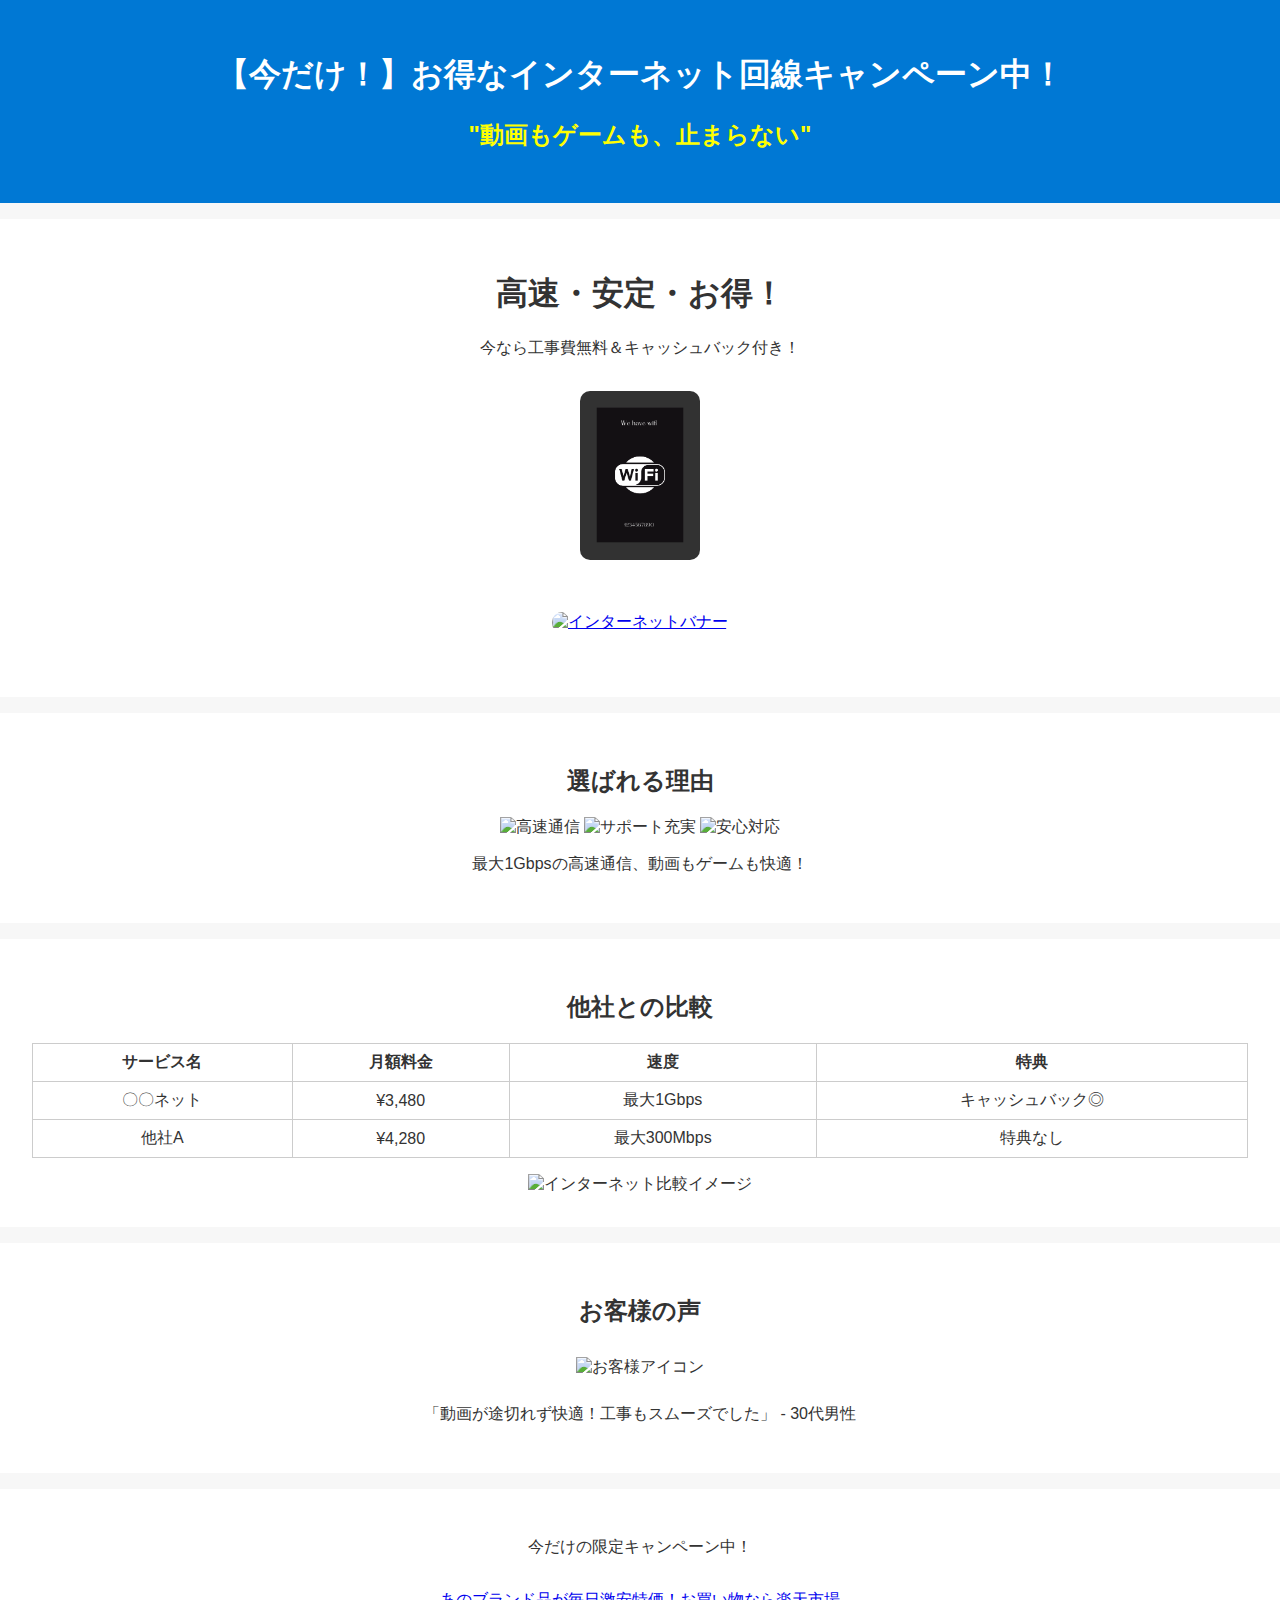
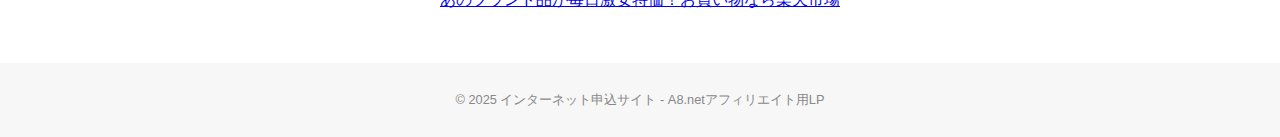
==== index.html @ 31f70001 "km" ====
<!DOCTYPE html>
<html lang="ja">
<head>
  <meta charset="UTF-8" />
  <meta name="viewport" content="width=device-width, initial-scale=1.0" />
  <title>高速インターネット申込サイト</title>
  <style>
    body { font-family: Arial, sans-serif; margin: 0; background-color: #f7f7f7; color: #333; }
    header { background-color: #0078d4; color: white; padding: 2rem; text-align: center; }
    .hero, .section { padding: 2rem; background: #fff; margin-top: 1rem; text-align: center; }
    .hero img { max-width: 100%; border-radius: 10px; margin-top: 1rem; }
    .section img.icon { width: 80px; margin: 10px; }
    .banner { margin: 2rem 0; }
    .table { width: 100%; border-collapse: collapse; margin-top: 1rem; }
    .table th, .table td { border: 1px solid #ccc; padding: 0.5rem; text-align: center; }
    footer { text-align: center; padding: 1rem; font-size: 0.8rem; color: #888; }
  </style>
</head>
<body>

<header>
  <h1>【今だけ！】お得なインターネット回線キャンペーン中！</h1>
  <h2 style="color: yellow;">"動画もゲームも、止まらない"</h2>
</header>

<section class="hero">
  <h1>高速・安定・お得！</h1>
  <p>今なら工事費無料＆キャッシュバック付き！</p>
  <img width="120" src="/Black and white WiFi minimalist poster.png" alt="インターネット利用イメージ">
  <div class="banner">
    <a href="https://px.a8.net/svt/ejp?a8mat=4534K0+3KLNG2+50+2HGLCX" rel="nofollow">
      <img border="0" width="120" height="600" alt="インターネットバナー" src="https://www21.a8.net/svt/bgt?aid=250408656216&wid=001&eno=01&mid=s00000000018015026000&mc=1">
    </a>
  </div>
</section>

<section class="section">
  <h2>選ばれる理由</h2>
  <div>
    <img width="300" src="https://www.vision-net.co.jp/storage/11/JIhVKgrqUBexxKvUAApXFWlzf3DD01e1j4l9UB2y.png"  alt="高速通信">
    <img width="300" height="150" src="https://files2003.yakuzemi.ac.jp/yz/wp-content/uploads/250223HP_support_catch.png" alt="サポート充実">
    <img width="300" height="150" src="https://www.gurasapo.com/img/main_kv_04.png" alt="安心対応">
  </div>
  <p>最大1Gbpsの高速通信、動画もゲームも快適！</p>
</section>

<section class="section">
  <h2>他社との比較</h2>
  <table class="table">
    <tr><th>サービス名</th><th>月額料金</th><th>速度</th><th>特典</th></tr>
    <tr><td>〇〇ネット</td><td>¥3,480</td><td>最大1Gbps</td><td>キャッシュバック◎</td></tr>
    <tr><td>他社A</td><td>¥4,280</td><td>最大300Mbps</td><td>特典なし</td></tr>
  </table>
  <img src="https://cdn.pixabay.com/photo/2020/04/29/14/50/internet-5105870_1280.jpg" alt="インターネット比較イメージ" style="max-width: 100%; margin-top: 1rem;">
</section>

<section class="section">
  <h2>お客様の声</h2>
  <img src="https://cdn.pixabay.com/photo/2016/03/31/19/56/avatar-1295399_1280.png" class="icon" alt="お客様アイコン">
  <p>「動画が途切れず快適！工事もスムーズでした」 - 30代男性</p>
</section>

<section class="hero">
  <p>今だけの限定キャンペーン中！</p>
  <div class="banner">
    
  </div>
<div>
  <a href="https://rpx.a8.net/svt/ejp?a8mat=4534K0+3K07UA+2HOM+6DC6A&rakuten=y&a8ejpredirect=http%3A%2F%2Fhb.afl.rakuten.co.jp%2Fhgc%2F0ea62065.34400275.0ea62066.204f04c0%2Fa25040868016_4534K0_3K07UA_2HOM_6DC6A%3Fpc%3Dhttp%253A%252F%252Fwww.rakuten.co.jp%252F%26m%3Dhttp%253A%252F%252Fm.rakuten.co.jp%252F" rel="nofollow">あのブランド品が毎日激安特価！お買い物なら楽天市場</a><br>
<img border="0" width="200" src="https://network.mobile.rakuten.co.jp/assets/img/product/internet/rakuten-wifi-pocket-platinum/ogp-250401.png" alt="">
</div>
</section>

<footer>
  <p>© 2025 インターネット申込サイト - A8.netアフィリエイト用LP</p>
</footer>

</body>
</html>
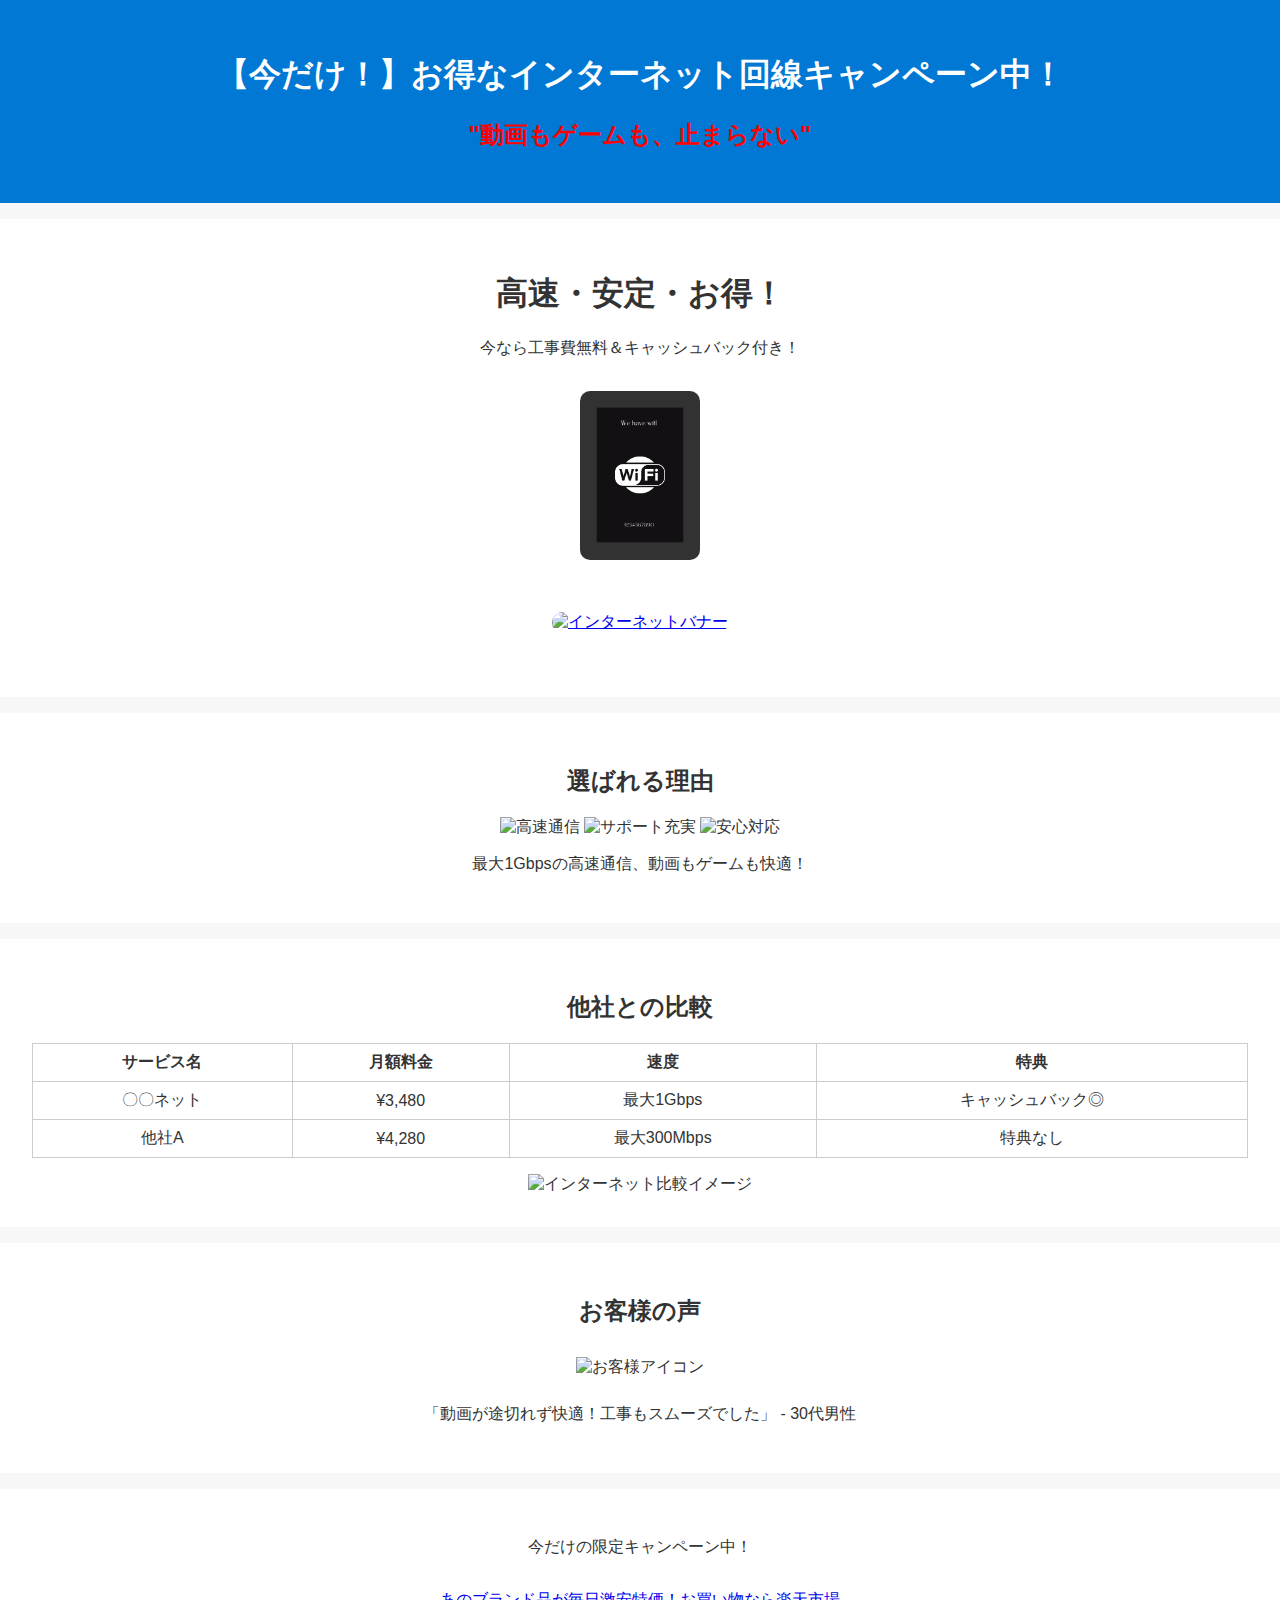
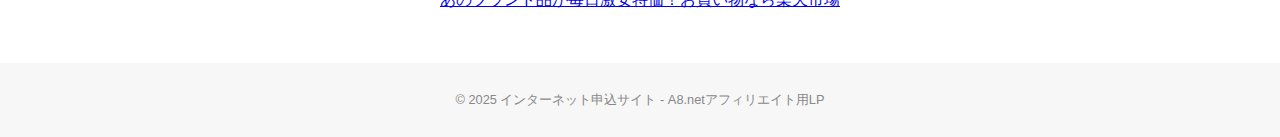
==== commit dc21dec3: "second commit" ====
--- a/index.html
+++ b/index.html
@@ -20,7 +20,7 @@
 
 <header>
   <h1>【今だけ！】お得なインターネット回線キャンペーン中！</h1>
-  <h2 style="color: yellow;">"動画もゲームも、止まらない"</h2>
+  <h2 style="color: red;">"動画もゲームも、止まらない"</h2>
 </header>
 
 <section class="hero">
